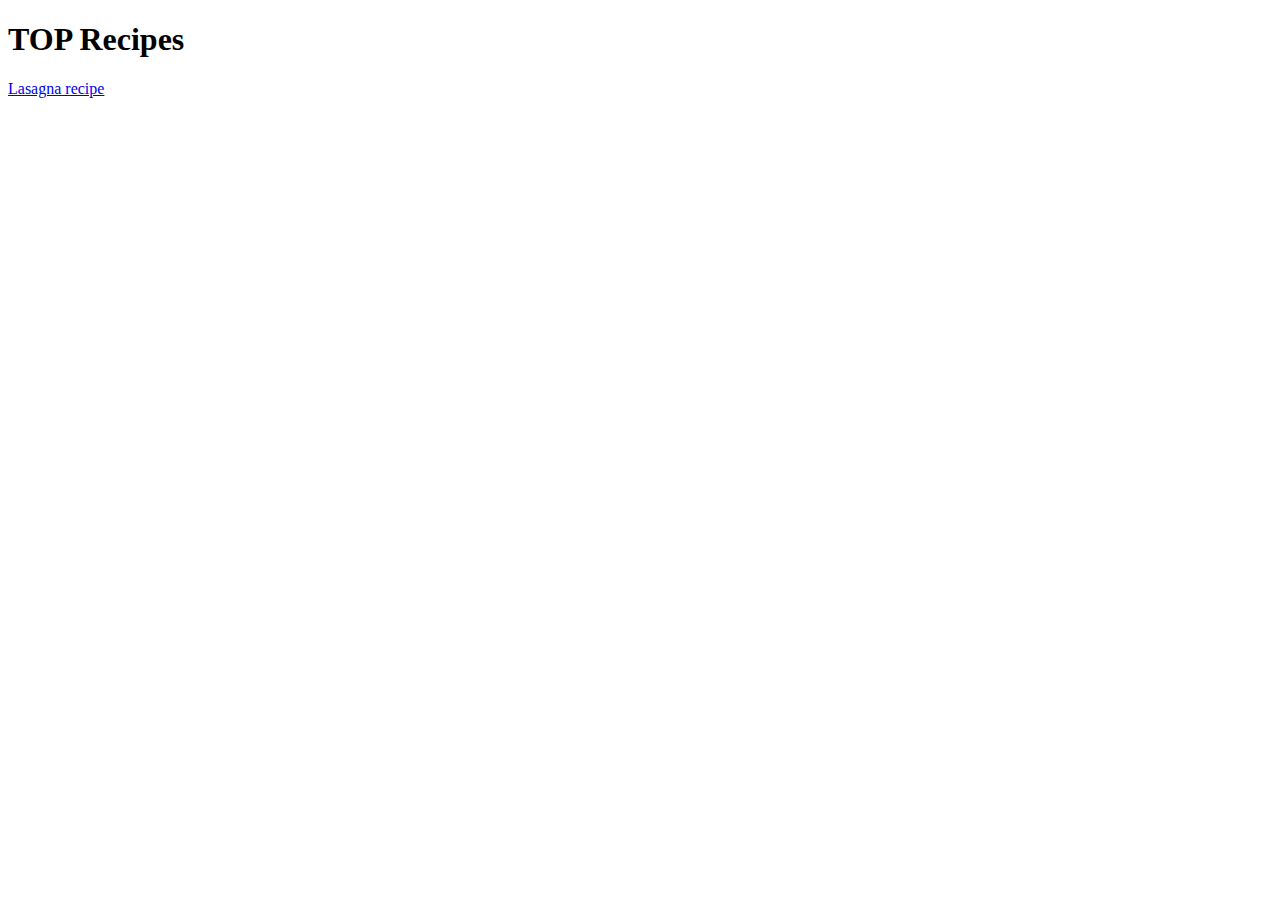
==== index.html @ ccde0d75 "Add index and lasagna dish link" ====
<!DOCTYPE html>
<html lang="en">
    <head>
        <meta charset="UTF-8">
        <title>Recipes</title>
    </head>
    <body>
        <h1>
            TOP Recipes
        </h1>
        <a href="recipes/lasagna.html">Lasagna recipe</a>
    </body>
</html>
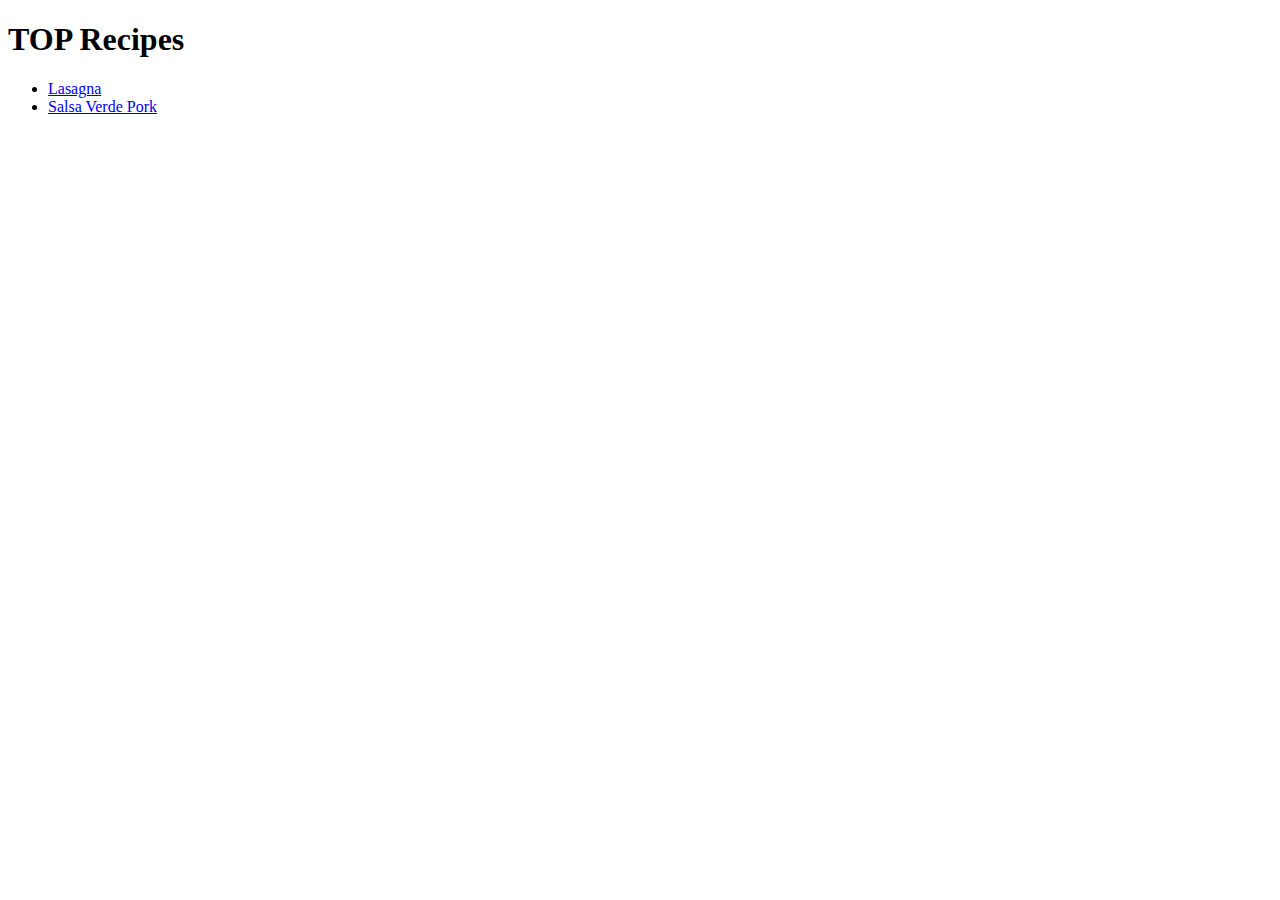
==== commit 0d4a2050: "Add second recipe page" ====
--- a/index.html
+++ b/index.html
@@ -8,6 +8,9 @@
         <h1>
             TOP Recipes
         </h1>
-        <a href="recipes/lasagna.html">Lasagna recipe</a>
+        <ul>
+            <li><a href="recipes/lasagna.html">Lasagna</a></li>
+            <li><a href="recipes/salsa-verde-pork.html">Salsa Verde Pork</a></li>
+        </ul>
     </body>
 </html>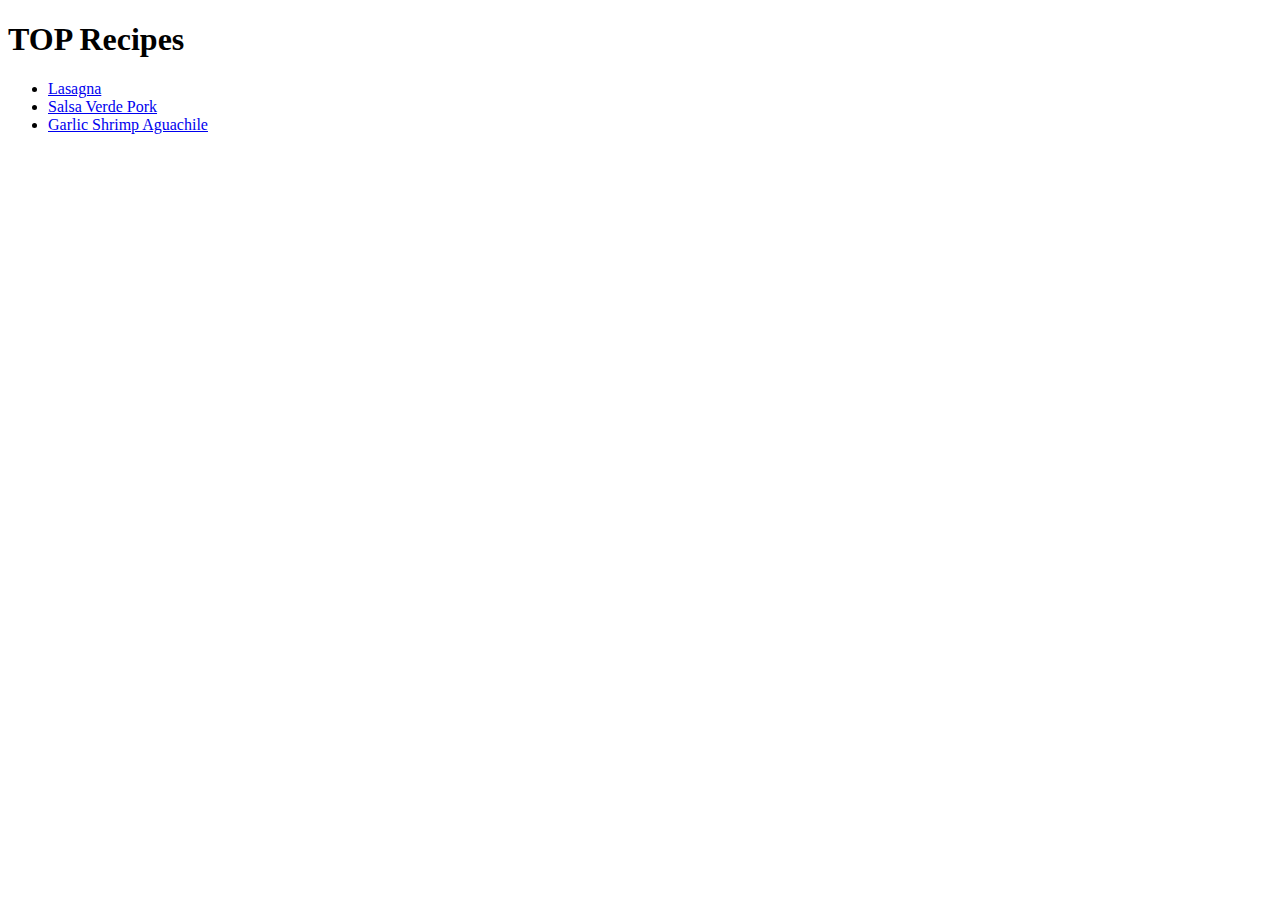
==== commit 76249086: "Add thrid recipe page" ====
--- a/index.html
+++ b/index.html
@@ -11,6 +11,7 @@
         <ul>
             <li><a href="recipes/lasagna.html">Lasagna</a></li>
             <li><a href="recipes/salsa-verde-pork.html">Salsa Verde Pork</a></li>
+            <li><a href="/recipes/garlic-shrimp-aguachile.html">Garlic Shrimp Aguachile</a></li>
         </ul>
     </body>
 </html>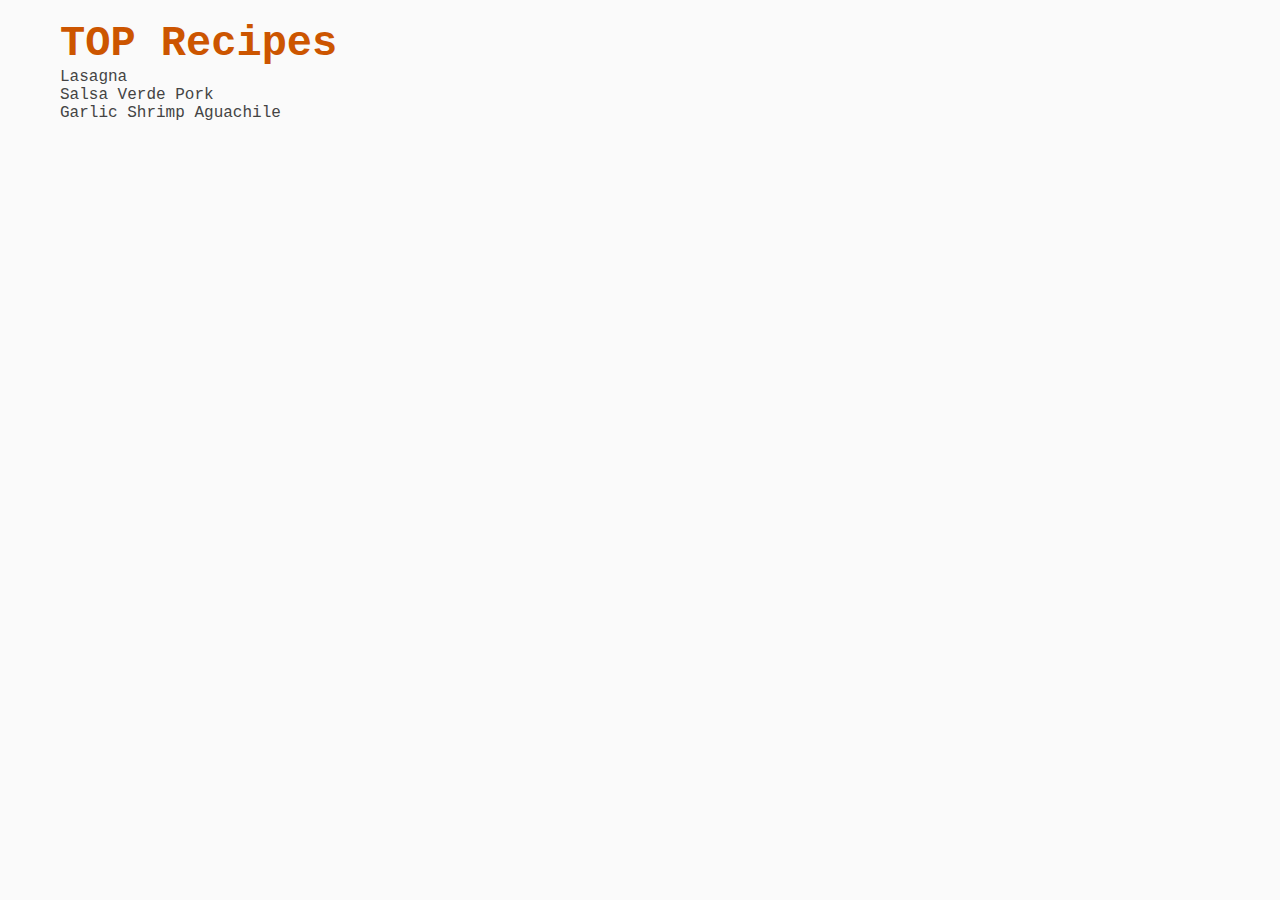
==== commit 616cd38c: "Add style to html pages" ====
--- a/index.html
+++ b/index.html
@@ -3,15 +3,16 @@
     <head>
         <meta charset="UTF-8">
         <title>Recipes</title>
+        <link rel="stylesheet" href="style.css">
     </head>
     <body>
-        <h1>
+        <h1 class="page-title">
             TOP Recipes
         </h1>
-        <ul>
-            <li><a href="recipes/lasagna.html">Lasagna</a></li>
-            <li><a href="recipes/salsa-verde-pork.html">Salsa Verde Pork</a></li>
-            <li><a href="/recipes/garlic-shrimp-aguachile.html">Garlic Shrimp Aguachile</a></li>
+        <ul class="recipes-list">
+            <li><a class="link-item" href="recipes/lasagna.html">Lasagna</a></li>
+            <li><a class="link-item" href="recipes/salsa-verde-pork.html">Salsa Verde Pork</a></li>
+            <li><a class="link-item" href="/recipes/garlic-shrimp-aguachile.html">Garlic Shrimp Aguachile</a></li>
         </ul>
     </body>
 </html>--- a/style.css
+++ b/style.css
@@ -0,0 +1,54 @@
+* {
+    margin: 0;
+    padding: 0;
+}
+
+body {
+    margin: 20px 60px 80px 60px;
+    font-family: 'Courier New', Courier, monospace;
+    color: #444444;
+    background-color: #fafafa;
+}
+
+h1 {
+    color: #CC5500; /*Burnt Orange*/
+    font-size: 42px;
+}
+
+h2 {
+    color: #D27D2D; /*Cinnamon*/
+    margin-top: 15px;
+}
+
+.recipes-list {
+    list-style: none;
+}
+
+.link-item,
+.button {
+    text-decoration: none;
+    color: #444444;
+}
+
+.link-item:hover {
+    color: #111111;
+}
+
+/** Recipes styles**/
+
+.recipe-img {
+    max-width: 500px;
+    max-height: auto;
+    border-radius: 1dvh;
+    box-shadow: 0px 2px 3px #444444;
+}
+
+.button.homepage {
+    margin: 40px 0;
+    padding: 10px 20px;
+    color: #ffffff;
+    font-weight: 600;
+    background-color: #D27D2D;
+    position: fixed;
+    bottom: 0;
+}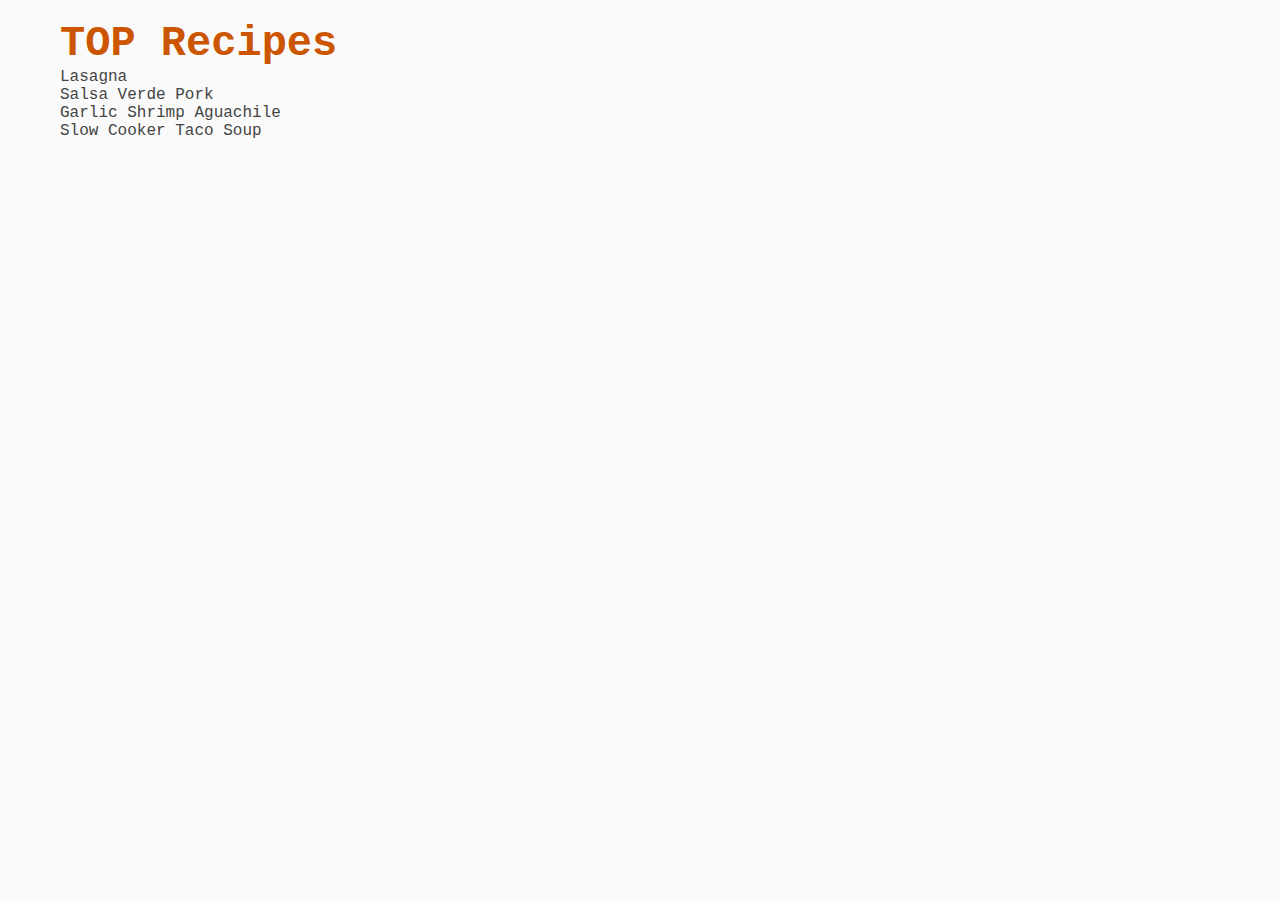
==== commit 59846e36: "Add new recipe homepage" ====
--- a/index.html
+++ b/index.html
@@ -13,6 +13,8 @@
             <li><a class="link-item" href="recipes/lasagna.html">Lasagna</a></li>
             <li><a class="link-item" href="recipes/salsa-verde-pork.html">Salsa Verde Pork</a></li>
             <li><a class="link-item" href="/recipes/garlic-shrimp-aguachile.html">Garlic Shrimp Aguachile</a></li>
+            <li><a class="link-item" href="/recipes/slow-cooker-taco-soup.html">Slow Cooker Taco Soup</a></li>
+
         </ul>
     </body>
 </html>